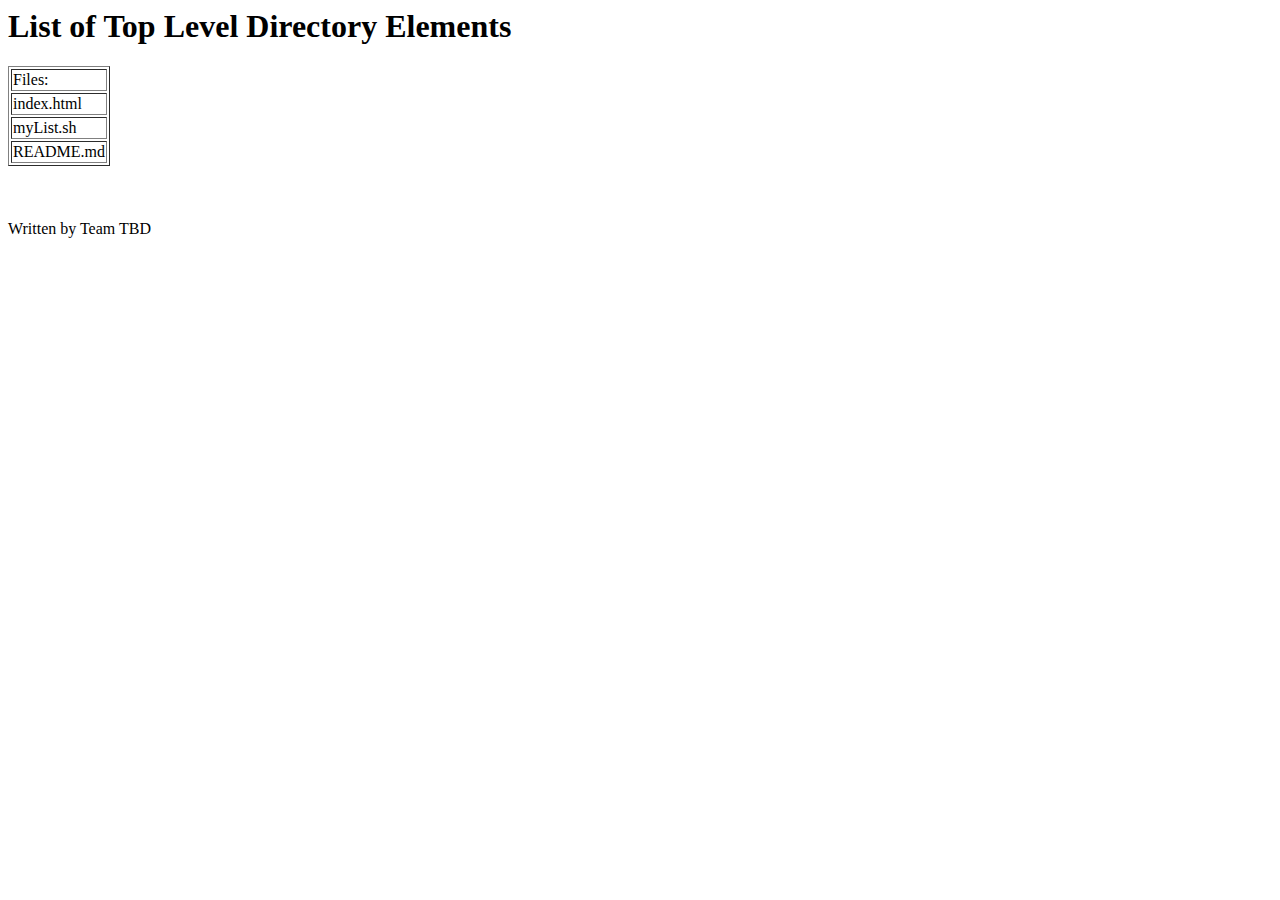
==== index.html @ 154412dd "adding myList" ====
<html>
<head>
<title>List of Top Level Directory Elements</title>
</head>
<body>
<h1>List of Top Level Directory Elements</h1>
<table border = 1>
<tr><td>Files:</td></tr>
<tr><td>
index.html
</td></tr>
<tr><td>
myList.sh
</td></tr>
<tr><td>
README.md
</td></tr>
</table>
</body>
<br>
<br>
<br>
<footer>Written by Team TBD</footer>
</html>
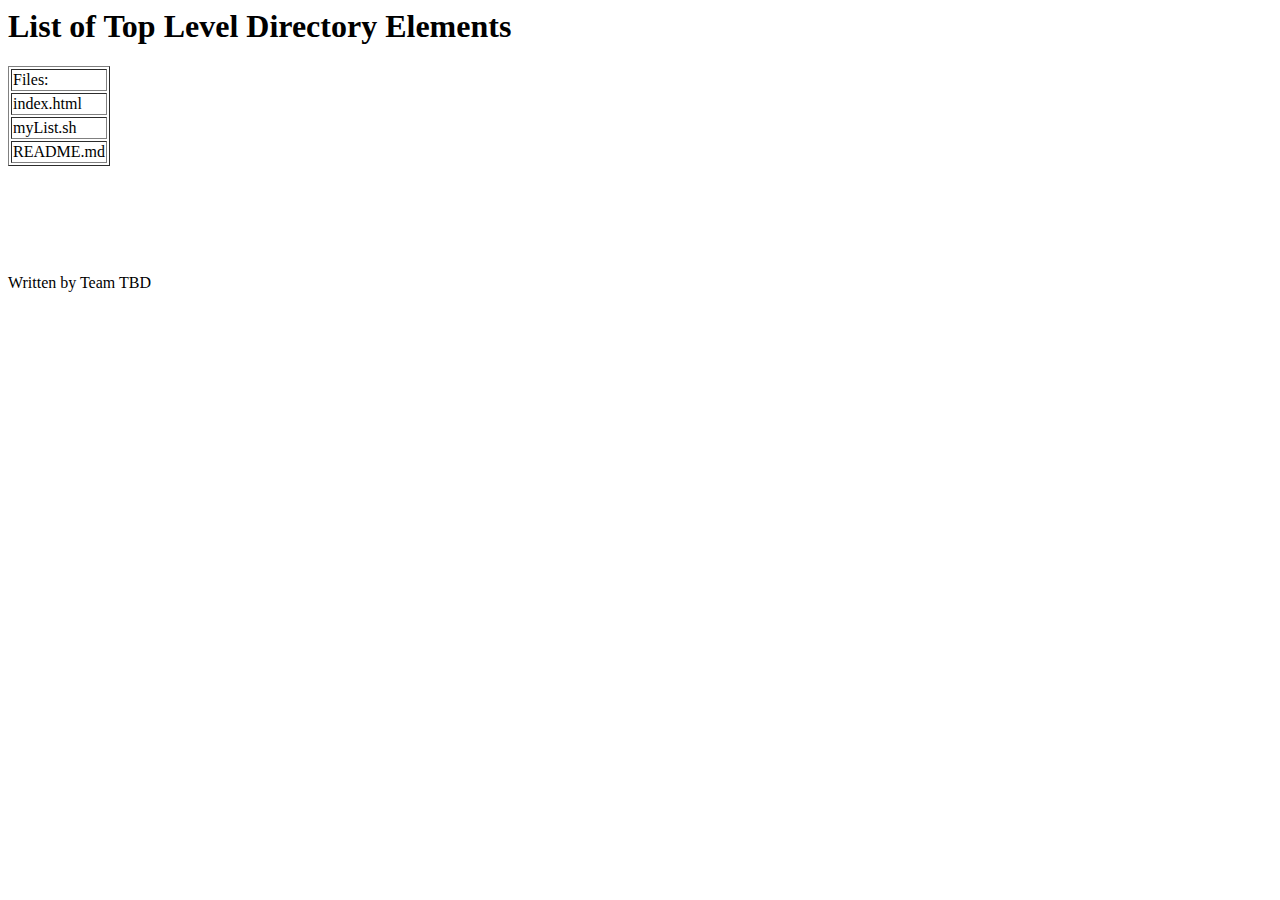
==== commit c78c250a: "updating myList" ====
--- a/index.html
+++ b/index.html
@@ -20,5 +20,8 @@
 <br>
 <br>
 <br>
+<br>
+<br>
+<br>
 <footer>Written by Team TBD</footer>
 </html>
